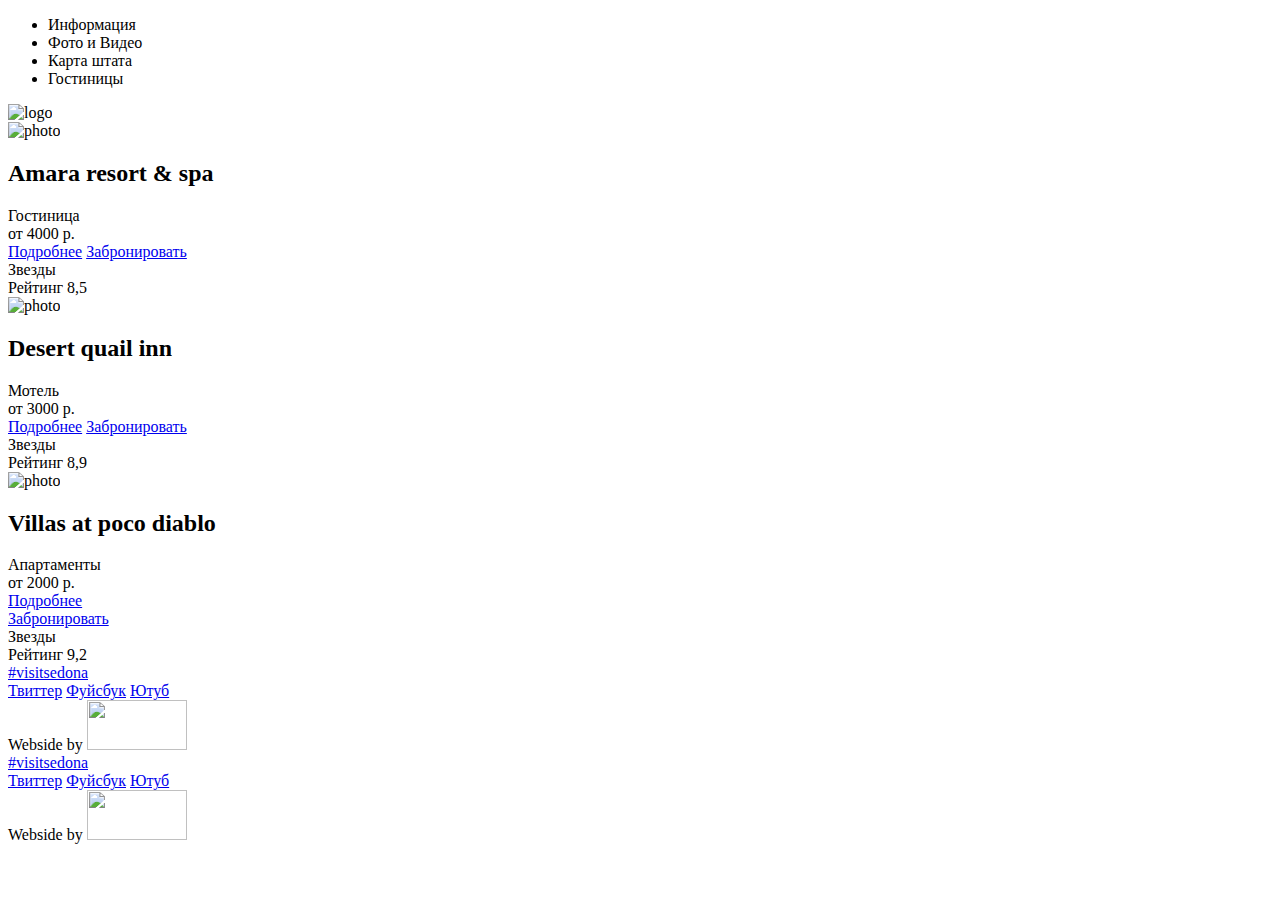
==== catalog.html @ 82635720 "." ====
<!DOCTYPE HTML>
<html lang="ru">
  <head>
    <meta charset="utf-8">
    <title>Проект "Седона"</title>
  </head>
  <body>

    
    <div class="wrap"></div>
    
    <header class="header">
     <nav class="menu">
      <ul class="menu-list">
        <li class="menu-item"><a href="#" class="menu-item"></a>Информация</a></li>
        <li class="menu-item"><a href="#" class="menu-item"></a>Фото и Видео</a></li>
        <li class="menu-item"><a href="#" class="menu-item"></a>Карта штата</a></li>
        <li class="menu-item"><a href="#" class="menu-item"></a>Гостиницы</a></li>
      </ul>
    </nav>

    <a>
      <img srс="logotype.jpg" alt="logo" width="200" height="100">
    </a>
    </div>
  </header>

<main>
   <div class="hotel">
  <div class="hotel-picture">
    <img src="hotel-photo" alt="photo" width="200" height="100">
  </div>
  <div class="hotel-content">
    <h2 class="hotel-title">Amara resort & spa</h2>
    <div class="hotel-block">
      <span>Гостиница</span>
      <div class="hotel-block">
        <span>от 4000 р.</span>
      </div>
      <a href="#" class="btn-btn-blue">Подробнее</a>
      <a href="#" class="btn-btn-brown">Забронировать</a>
    </div>
  </div>
  <div class="hotel-rate">
    <div class="hotel-stars hotel-stars-five">Звезды</div>
    <div class="hotel-rate-text">Рейтинг 8,5</div>
  </div>
</div>
<div class="hotel">
  <div class="hotel-picture">
    <img src="hotel-photo" alt="photo" width="200" height="100">
  </div>
  <div class="hotel-content">
    <h2 class="hotel-title">Desert quail inn</h2>
    <div class="hotel-block">
      <span>Мотель</span>
      <div class="hotel-block">
        <span>от 3000 р.</span>
      </div>
      <a href="#" class="btn-btn-blue">Подробнее</a>
      <a href="#" class="btn-btn-brown">Забронировать</a>
    </div>
  </div>
  <div class="hotel-rate">
    <div class="hotel-stars hotel-stars-five">Звезды</div>
    <div class="hotel-rate-text">Рейтинг 8,9</div>
  </div>
</div>
<div class="hotel">
  <div class="hotel-picture">
    <img src="hotel-photo" alt="photo" width="200" height="100">
  </div>
  <div class="hotel-content">
    <h2 class="hotel-title">Villas at poco diablo</h2>
    <div class="hotel-block">
      <span>Апартаменты</span>
      <div class="hotel-block">
        <span>от 2000 р.</span>
      </div>
      <a href="#" class="btn-btn-blue">Подробнее</a>
    </div>
      <a href="#" class="btn-btn-brown">Забронировать</a>
  </div>
  <div class="hotel-rate">
    <div class="hotel-stars hotel-stars-five">Звезды</div>
    <div class="hotel-rate-text">Рейтинг 9,2</div>
  </div>
</div>
</main>
<footer class="footer">
    <div class="footer-column">
      <a href="#" class="hashtag">#visitsedona</a>
    </div>
    <div class="footer-column">
      <div class="public">
        <a href="#" class="public-tw">Твиттер</a>
        <a href="#" class="public-fb">Фуйсбук</a>
        <a href="#" class="public-yt">Ютуб</a>
      </div>
    </div>
    <div class="footer-column">
      <div class="copyright">
        Webside by
        <a href="#" class="copyright-link">
          <img src="logohtml.jpg" width="100" height="50">
        </a>
      </div>
     </div>
  </footer>
  
  </body>
</html>



























  <footer class="footer">
    <div class="footer-column">
      <a href="#" class="hashtag">#visitsedona</a>
    </div>
    <div class="footer-column">
      <div class="sotial">
        <a href="#" class="sotial-tw">Твиттер</a>
        <a href="#" class="sotial-fb">Фуйсбук</a>
        <a href="#" class="sotial-yt">Ютуб</a>
      </div>
    </div>
    <div class="footer-column">
      <div class="copyright">
        Webside by
        <a href="#" class="copyright-link">
          <img src="logohtml.jpg" width="100" height="50">
        </a>
      </div>
     </div>
  </footer>
  
  </body>
</html>
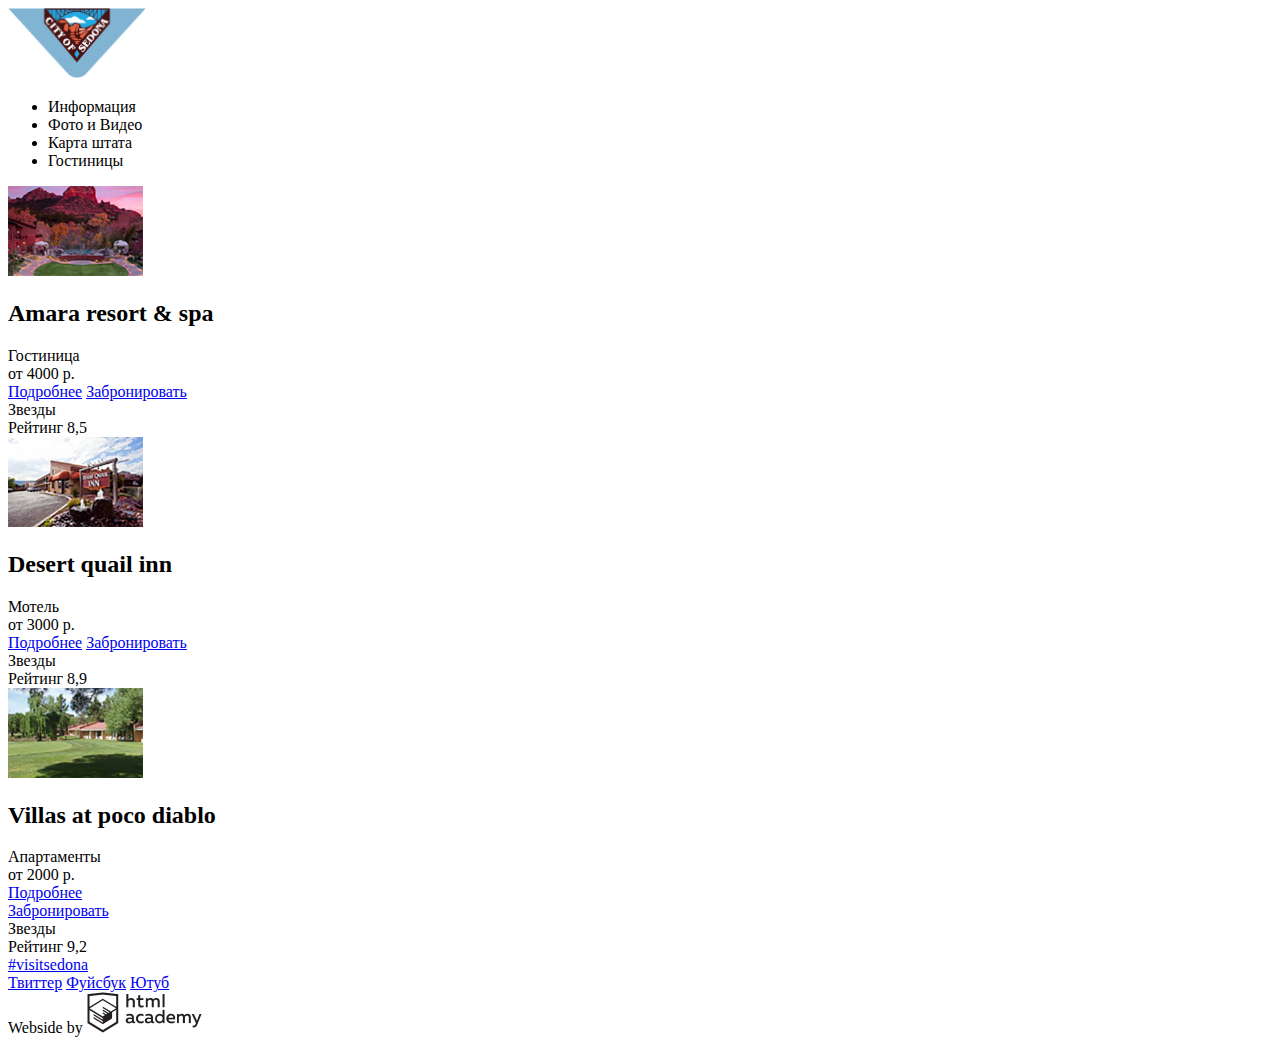
==== commit ef0d8520: "Довела до ума" ====
--- a/catalog.html
+++ b/catalog.html
@@ -10,6 +10,7 @@
     <div class="wrap"></div>
     
     <header class="header">
+      <a href="index.html"><img class="logo" src="img/logo.png" alt="logo" width="138" height="70"></a>
      <nav class="menu">
       <ul class="menu-list">
         <li class="menu-item"><a href="#" class="menu-item"></a>Информация</a></li>
@@ -18,18 +19,13 @@
         <li class="menu-item"><a href="#" class="menu-item"></a>Гостиницы</a></li>
       </ul>
     </nav>
-
-    <a>
-      <img srс="logotype.jpg" alt="logo" width="200" height="100">
-    </a>
     </div>
   </header>
 
 <main>
-   <div class="hotel">
-  <div class="hotel-picture">
-    <img src="hotel-photo" alt="photo" width="200" height="100">
-  </div>
+    <div class="abode clearfix">
+      <img src="img/amara.jpg" alt="amara" width="135" height="90">
+    </div>
   <div class="hotel-content">
     <h2 class="hotel-title">Amara resort & spa</h2>
     <div class="hotel-block">
@@ -48,7 +44,7 @@
 </div>
 <div class="hotel">
   <div class="hotel-picture">
-    <img src="hotel-photo" alt="photo" width="200" height="100">
+      <img src="img/desert.jpg" alt="desert" width="135" height="90">
   </div>
   <div class="hotel-content">
     <h2 class="hotel-title">Desert quail inn</h2>
@@ -68,7 +64,7 @@
 </div>
 <div class="hotel">
   <div class="hotel-picture">
-    <img src="hotel-photo" alt="photo" width="200" height="100">
+    <img src="img/layer.jpg" alt="layer" width="135" height="90">
   </div>
   <div class="hotel-content">
     <h2 class="hotel-title">Villas at poco diablo</h2>
@@ -102,57 +98,7 @@
       <div class="copyright">
         Webside by
         <a href="#" class="copyright-link">
-          <img src="logohtml.jpg" width="100" height="50">
-        </a>
-      </div>
-     </div>
-  </footer>
-  
-  </body>
-</html>
-
-
-
-
-
-
-
-
-
-
-
-
-
-
-
-
-
-
-
-
-
-
-
-
-
-
-
-  <footer class="footer">
-    <div class="footer-column">
-      <a href="#" class="hashtag">#visitsedona</a>
-    </div>
-    <div class="footer-column">
-      <div class="sotial">
-        <a href="#" class="sotial-tw">Твиттер</a>
-        <a href="#" class="sotial-fb">Фуйсбук</a>
-        <a href="#" class="sotial-yt">Ютуб</a>
-      </div>
-    </div>
-    <div class="footer-column">
-      <div class="copyright">
-        Webside by
-        <a href="#" class="copyright-link">
-          <img src="logohtml.jpg" width="100" height="50">
+         <a href="index.html"><img src="img/logohtml.png" alt="logohtml" width="115" height="41"></a>
         </a>
       </div>
      </div>
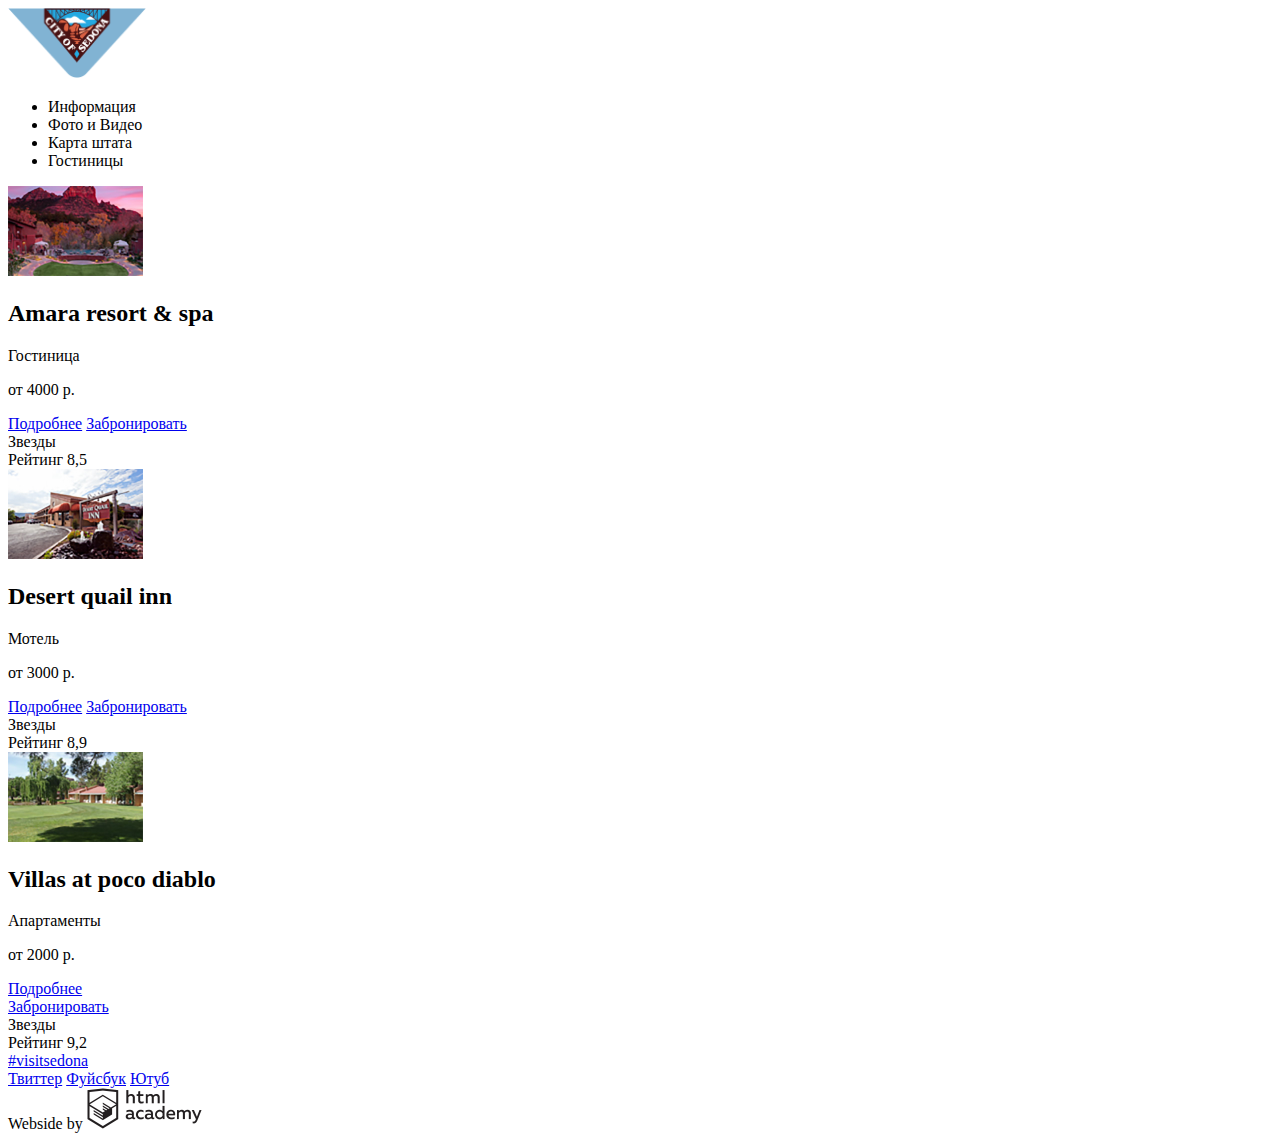
==== commit f924d852: "работа над ошибками" ====
--- a/catalog.html
+++ b/catalog.html
@@ -29,10 +29,8 @@
   <div class="hotel-content">
     <h2 class="hotel-title">Amara resort & spa</h2>
     <div class="hotel-block">
-      <span>Гостиница</span>
-      <div class="hotel-block">
-        <span>от 4000 р.</span>
-      </div>
+      <p>Гостиница</p>
+        <p>от 4000 р.</p>
       <a href="#" class="btn-btn-blue">Подробнее</a>
       <a href="#" class="btn-btn-brown">Забронировать</a>
     </div>
@@ -49,10 +47,8 @@
   <div class="hotel-content">
     <h2 class="hotel-title">Desert quail inn</h2>
     <div class="hotel-block">
-      <span>Мотель</span>
-      <div class="hotel-block">
-        <span>от 3000 р.</span>
-      </div>
+      <p>Мотель</p>
+        <p>от 3000 р.</p>
       <a href="#" class="btn-btn-blue">Подробнее</a>
       <a href="#" class="btn-btn-brown">Забронировать</a>
     </div>
@@ -69,10 +65,8 @@
   <div class="hotel-content">
     <h2 class="hotel-title">Villas at poco diablo</h2>
     <div class="hotel-block">
-      <span>Апартаменты</span>
-      <div class="hotel-block">
-        <span>от 2000 р.</span>
-      </div>
+      <p>Апартаменты</p>
+        <p>от 2000 р.</p>
       <a href="#" class="btn-btn-blue">Подробнее</a>
     </div>
       <a href="#" class="btn-btn-brown">Забронировать</a>
@@ -105,4 +99,4 @@
   </footer>
   
   </body>
-</html>+</html> 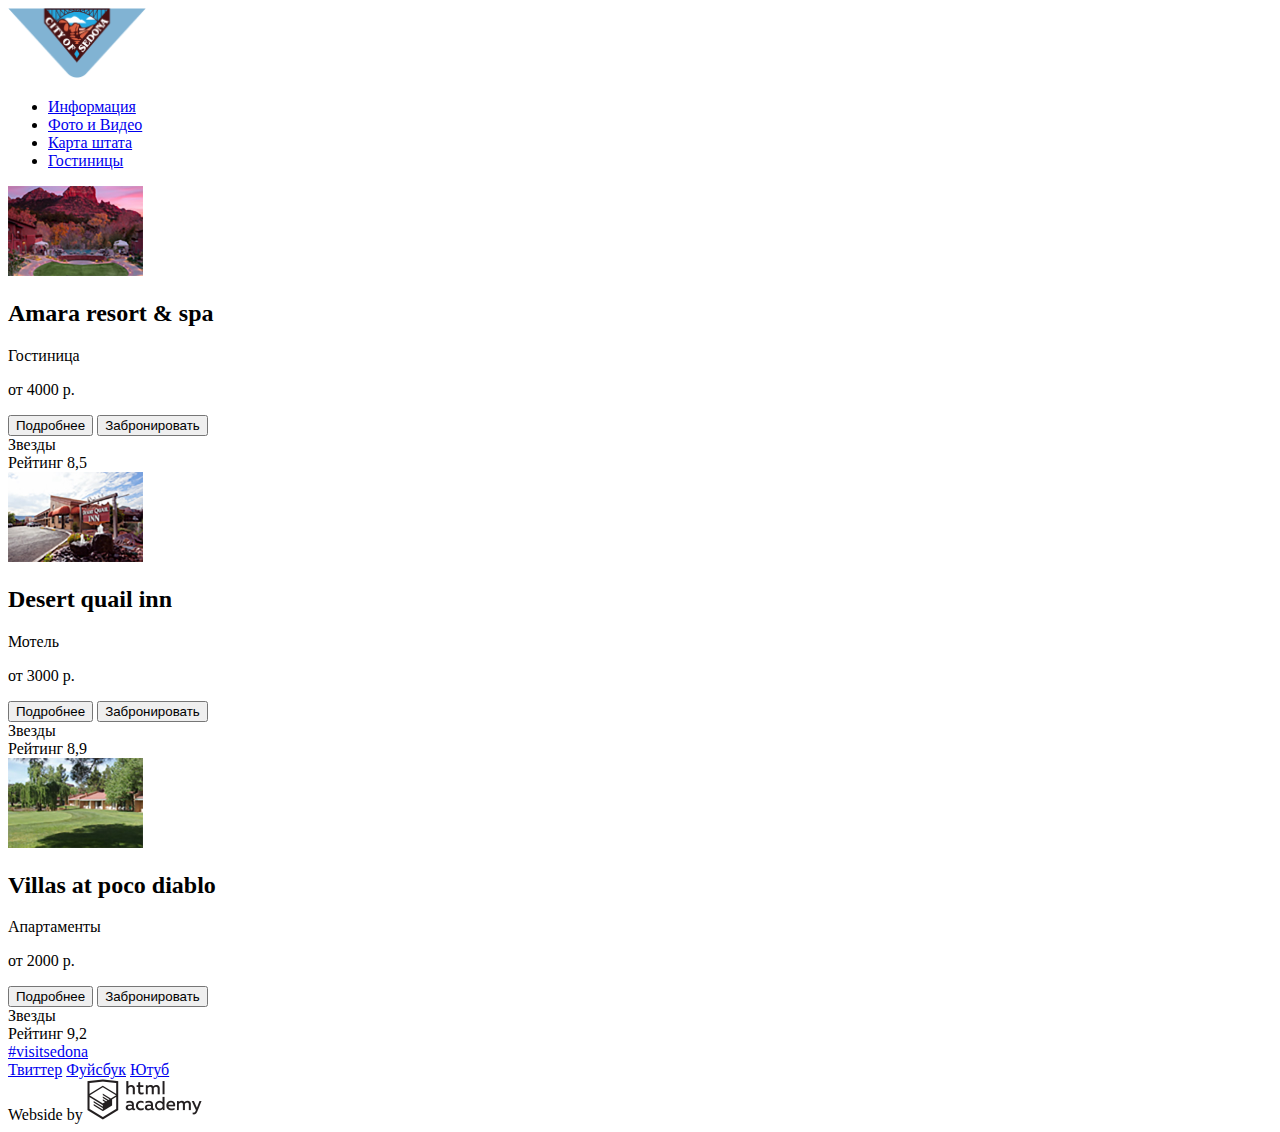
==== commit 1b0340e6: "Доступность и формы" ====
--- a/catalog.html
+++ b/catalog.html
@@ -6,33 +6,35 @@
   </head>
   <body>
 
-    
-    <div class="wrap"></div>
+
     
     <header class="header">
-      <a href="index.html"><img class="logo" src="img/logo.png" alt="logo" width="138" height="70"></a>
+      <a href="index.html"><img class="logo" src="img/logo.png" alt="Логотип сайта Седоны" width="138" height="70"></a>
      <nav class="menu">
       <ul class="menu-list">
-        <li class="menu-item"><a href="#" class="menu-item"></a>Информация</a></li>
-        <li class="menu-item"><a href="#" class="menu-item"></a>Фото и Видео</a></li>
-        <li class="menu-item"><a href="#" class="menu-item"></a>Карта штата</a></li>
-        <li class="menu-item"><a href="#" class="menu-item"></a>Гостиницы</a></li>
+        <li><a href="info.html">Информация</a></li>
+        <li><a href="photo_and_video.html">Фото и Видео</a></li>
+        <li> <a href="map.html">Карта штата</a></li>
+        <li> <a href="catalog.html">Гостиницы</a></li>
       </ul>
     </nav>
-    </div>
   </header>
 
 <main>
     <div class="abode clearfix">
-      <img src="img/amara.jpg" alt="amara" width="135" height="90">
+      <img src="img/amara.jpg" alt="Отель Amara resort & spa" width="135" height="90">
     </div>
   <div class="hotel-content">
     <h2 class="hotel-title">Amara resort & spa</h2>
     <div class="hotel-block">
       <p>Гостиница</p>
         <p>от 4000 р.</p>
-      <a href="#" class="btn-btn-blue">Подробнее</a>
-      <a href="#" class="btn-btn-brown">Забронировать</a>
+        <button>
+      Подробнее
+    </button>
+    <button>
+    Забронировать
+    </button>
     </div>
   </div>
   <div class="hotel-rate">
@@ -42,15 +44,19 @@
 </div>
 <div class="hotel">
   <div class="hotel-picture">
-      <img src="img/desert.jpg" alt="desert" width="135" height="90">
+      <img src="img/desert.jpg" alt="Отель Desert quail inn" width="135" height="90">
   </div>
   <div class="hotel-content">
     <h2 class="hotel-title">Desert quail inn</h2>
     <div class="hotel-block">
       <p>Мотель</p>
         <p>от 3000 р.</p>
-      <a href="#" class="btn-btn-blue">Подробнее</a>
-      <a href="#" class="btn-btn-brown">Забронировать</a>
+        <button>
+          Подробнее
+        </button>
+        <button>
+        Забронировать
+        </button>
     </div>
   </div>
   <div class="hotel-rate">
@@ -60,16 +66,19 @@
 </div>
 <div class="hotel">
   <div class="hotel-picture">
-    <img src="img/layer.jpg" alt="layer" width="135" height="90">
+    <img src="img/layer.jpg" alt="Отель Villas at poco diablo" width="135" height="90">
   </div>
   <div class="hotel-content">
     <h2 class="hotel-title">Villas at poco diablo</h2>
     <div class="hotel-block">
       <p>Апартаменты</p>
         <p>от 2000 р.</p>
-      <a href="#" class="btn-btn-blue">Подробнее</a>
-    </div>
-      <a href="#" class="btn-btn-brown">Забронировать</a>
+        <button>
+          Подробнее
+        </button>
+        <button>
+        Забронировать
+        </button>
   </div>
   <div class="hotel-rate">
     <div class="hotel-stars hotel-stars-five">Звезды</div>
@@ -77,26 +86,28 @@
   </div>
 </div>
 </main>
+
+
 <footer class="footer">
-    <div class="footer-column">
-      <a href="#" class="hashtag">#visitsedona</a>
+  <div class="footer-column">
+      <a href="https://twitter.com/hashtag/visitsedona" class="block hashtag">#visitsedona</a>
+  </div>
+  <div class="footer-column">
+    <div class="public">
+      <a href="https://twitter.com/SedonaAZ" class="public-tw">Твиттер</a>
+      <a href="https://www.facebook.com/VisitSedona" class="public-fb">Фуйсбук</a>
+      <a href="https://www.youtube.com/user/SedonaAZ1" class="public-yt">Ютуб</a>
     </div>
-    <div class="footer-column">
-      <div class="public">
-        <a href="#" class="public-tw">Твиттер</a>
-        <a href="#" class="public-fb">Фуйсбук</a>
-        <a href="#" class="public-yt">Ютуб</a>
-      </div>
+  </div>
+  <div class="footer-column">
+    <div class="copyright">
+      Webside by
+      <a href="https://htmlacademy.ru" class="copyright-link">
+          <img src="img/logohtml.png" alt="Логотип для посещения сайта htmlacademy" width="115" height="41">
+      </a>
     </div>
-    <div class="footer-column">
-      <div class="copyright">
-        Webside by
-        <a href="#" class="copyright-link">
-         <a href="index.html"><img src="img/logohtml.png" alt="logohtml" width="115" height="41"></a>
-        </a>
-      </div>
-     </div>
-  </footer>
+   </div>
+</footer>
   
   </body>
 </html> 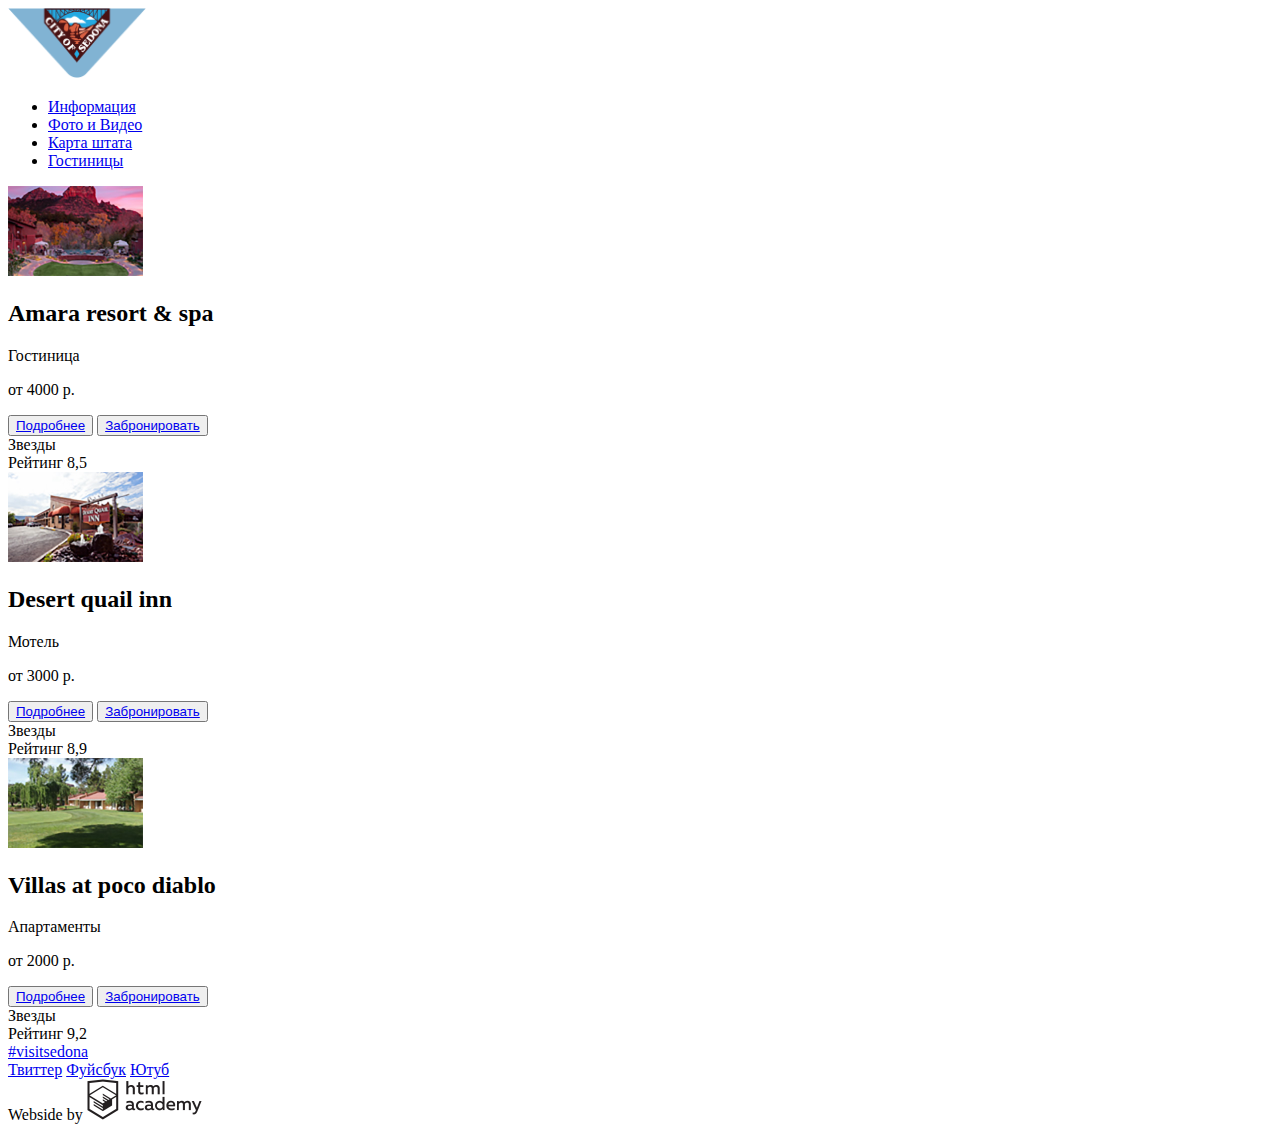
==== commit f676eac0: "поправки" ====
--- a/catalog.html
+++ b/catalog.html
@@ -13,7 +13,7 @@
      <nav class="menu">
       <ul class="menu-list">
         <li><a href="info.html">Информация</a></li>
-        <li><a href="photo_and_video.html">Фото и Видео</a></li>
+        <li><a href="content.html">Фото и Видео</a></li>
         <li> <a href="map.html">Карта штата</a></li>
         <li> <a href="catalog.html">Гостиницы</a></li>
       </ul>
@@ -30,10 +30,10 @@
       <p>Гостиница</p>
         <p>от 4000 р.</p>
         <button>
-      Подробнее
+      <a href="#" class="btn-blue">Подробнее</a>
     </button>
     <button>
-    Забронировать
+      <a href="#" class="btn-brown">Забронировать</a>
     </button>
     </div>
   </div>
@@ -52,10 +52,10 @@
       <p>Мотель</p>
         <p>от 3000 р.</p>
         <button>
-          Подробнее
+          <a href="#" class="btn-blue">Подробнее</a>
         </button>
         <button>
-        Забронировать
+          <a href="#" class="btn-brown">Забронировать</a>
         </button>
     </div>
   </div>
@@ -74,10 +74,10 @@
       <p>Апартаменты</p>
         <p>от 2000 р.</p>
         <button>
-          Подробнее
+          <a href="#" class="btn-blue">Подробнее</a>
         </button>
         <button>
-        Забронировать
+          <a href="#" class="btn-brown">Забронировать</a>
         </button>
   </div>
   <div class="hotel-rate">
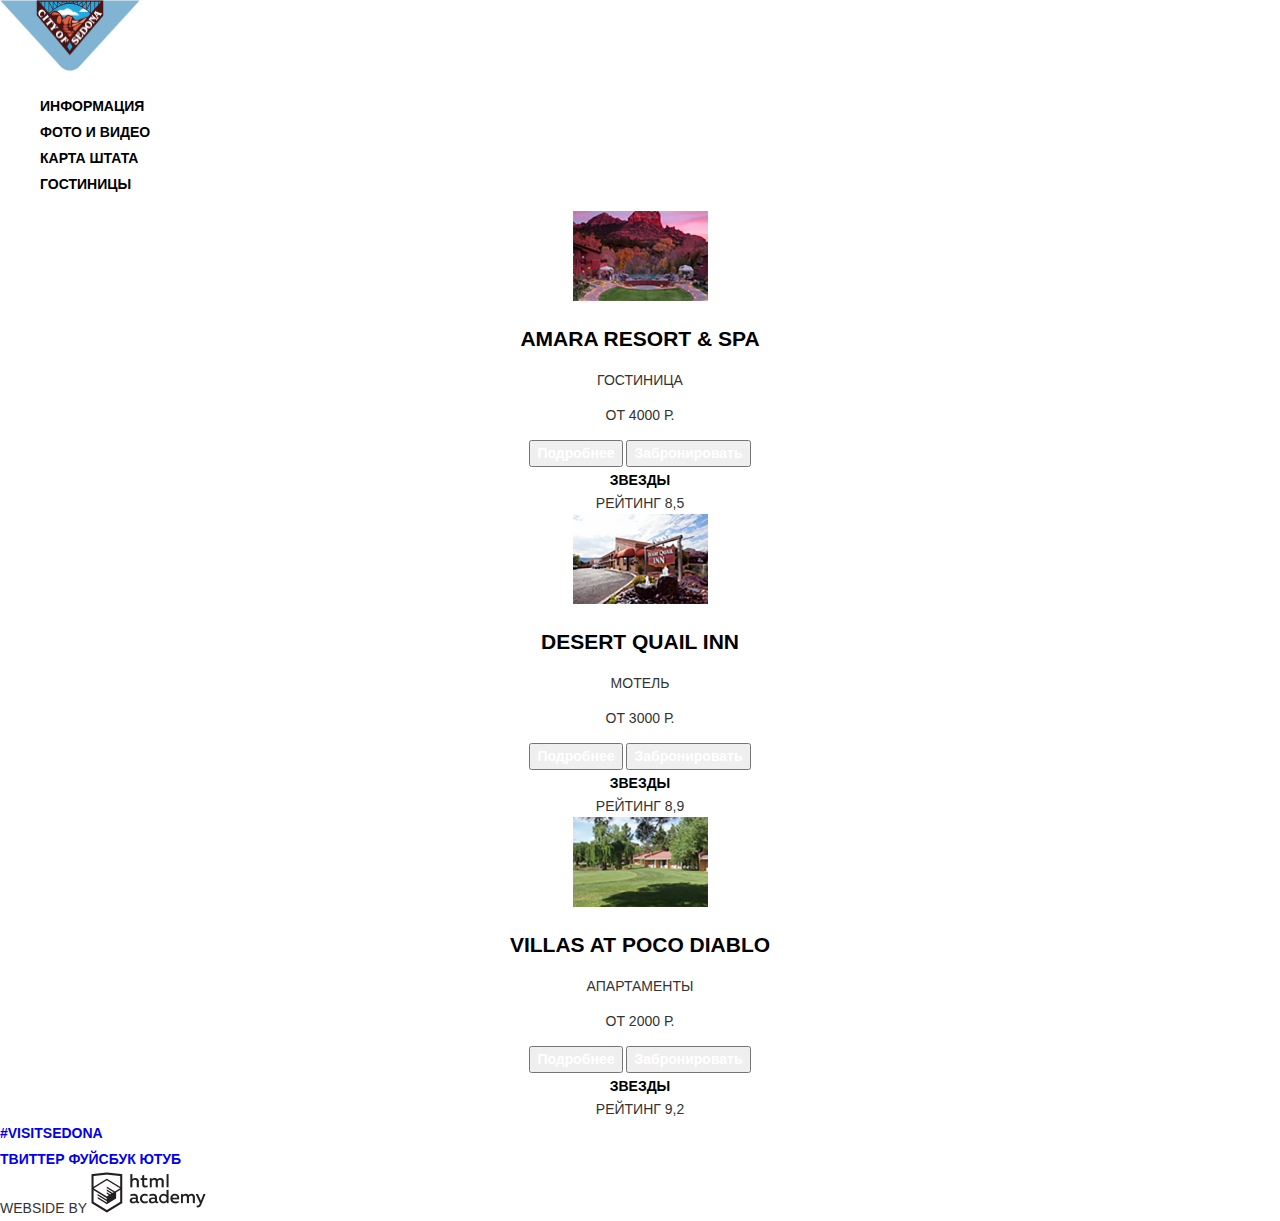
==== commit 35740a8f: "исправлено" ====
--- a/catalog.html
+++ b/catalog.html
@@ -3,6 +3,9 @@
   <head>
     <meta charset="utf-8">
     <title>Проект "Седона"</title>
+    <link rel="stylesheet" href="http://fonts.googleapis.com/css?family=PT+Sans:400,700&amp;subset=latin,cyrillic-ext">
+    <link rel="stylesheet" href="css/normalize.css">
+    <link rel="stylesheet" href="css/style.css">
   </head>
   <body>
 
@@ -21,7 +24,7 @@
   </header>
 
 <main>
-    <div class="abode clearfix">
+    <div class="abode-clearfix">
       <img src="img/amara.jpg" alt="Отель Amara resort & spa" width="135" height="90">
     </div>
   <div class="hotel-content">
@@ -84,7 +87,7 @@
     <div class="hotel-stars hotel-stars-five">Звезды</div>
     <div class="hotel-rate-text">Рейтинг 9,2</div>
   </div>
-</div>
+  </div>
 </main>
 
 
--- a/css/style.css
+++ b/css/style.css
@@ -0,0 +1,167 @@
+body {
+    margin: 0;
+
+    font-size: 14px;
+    line-height: 26px;
+    font-family: "PT Sans-Bold", Arial, sans-serif;
+    font-weight: bold;
+    color: #000000;
+    text-transform: uppercase;
+
+    background-color: #ffffff;
+    background-image: url(img/bg.jpg)
+    
+}
+
+.logo {
+  width: 140px;
+  height: 71px;
+  background-image: url(img/logo.png);
+}
+
+a {
+text-decoration: none;
+}
+
+.menu {
+    font-size: 14px;
+    line-height: 26px;
+    color: #000000;
+
+    background-color: #ffffff;
+}
+
+.menu-list {
+  list-style: none;
+}
+
+.menu-list a {
+  color: #000000;
+}
+
+.menu-list a:hover {
+  color: #81b3d2
+}
+
+.advertising-poster {
+  width: 459px;
+  height: 353px;
+}
+
+main {
+    text-align: center;
+}
+
+.argument-title {
+    font-size: 21px;
+    line-height: 26px;
+    font-weight: bold;
+    color: #000000;
+}
+
+.argument-title + p {
+    padding-top: 12px;
+}
+
+p.argument-description {
+    font-size: 14px;
+    font-weight: normal;
+    color: #333333;
+    font-family: PTSans-Regular, Arial, sans-serif;
+}
+
+.search-title {
+    font-size: 30px;
+    line-height: 36px;
+    font-weight: bold;
+    color: #000;
+}
+
+p.search-description {
+    font-size: 14px;
+    font-weight: normal;
+    color: #333333;
+    font-family: PTSans-Regular, Arial, sans-serif;
+}
+
+.search-hotels {
+    cursor: pointer;
+    font-size: 21px;
+    padding: 12px 0;
+    line-height: 26px;
+    font-weight: bold;
+    background-color: #766357;
+}
+
+.search-hotels {
+    list-style: none;
+}
+
+.search-hotels a {
+    color: #ffffff;
+}
+
+.search-form-container {
+    text-align: center;
+}
+
+.search-form-lable {
+    font-size: 14px;
+    line-height: 26px;
+    font-weight: bold;
+}
+
+.footer.footer-column {
+    font-size: 21px;
+    line-height: 26px;
+    font-weight: bold;
+    color: #000000;
+}
+
+.copyright {
+    font-size: 14;
+    line-height: 26px;
+    font-weight: normal;
+    color: #333333;
+}
+
+
+
+/* стили для каталога */
+
+
+
+.hotel-title {
+    font-size: 21px;
+    line-height: 26px;
+    font-weight: bold;
+    color: #000;
+}
+
+.hotel-block {
+    font-size: 14px;
+    line-height: 21px;
+    font-weight: normal;
+    color: #333333
+}
+
+.btn-blue {
+    font-size: 14px;
+    line-height: 21px;
+    font-weight: bold;
+    color: #ffffff
+}
+
+.btn-brown {
+    font-size: 14px;
+    line-height: 21px;
+    font-weight: bold;
+    color: #ffffff
+}
+
+.hotel-rate-text {
+    font-size: 14px;
+    line-height: 21px;
+    font-weight: normal;
+    color: #333333
+}